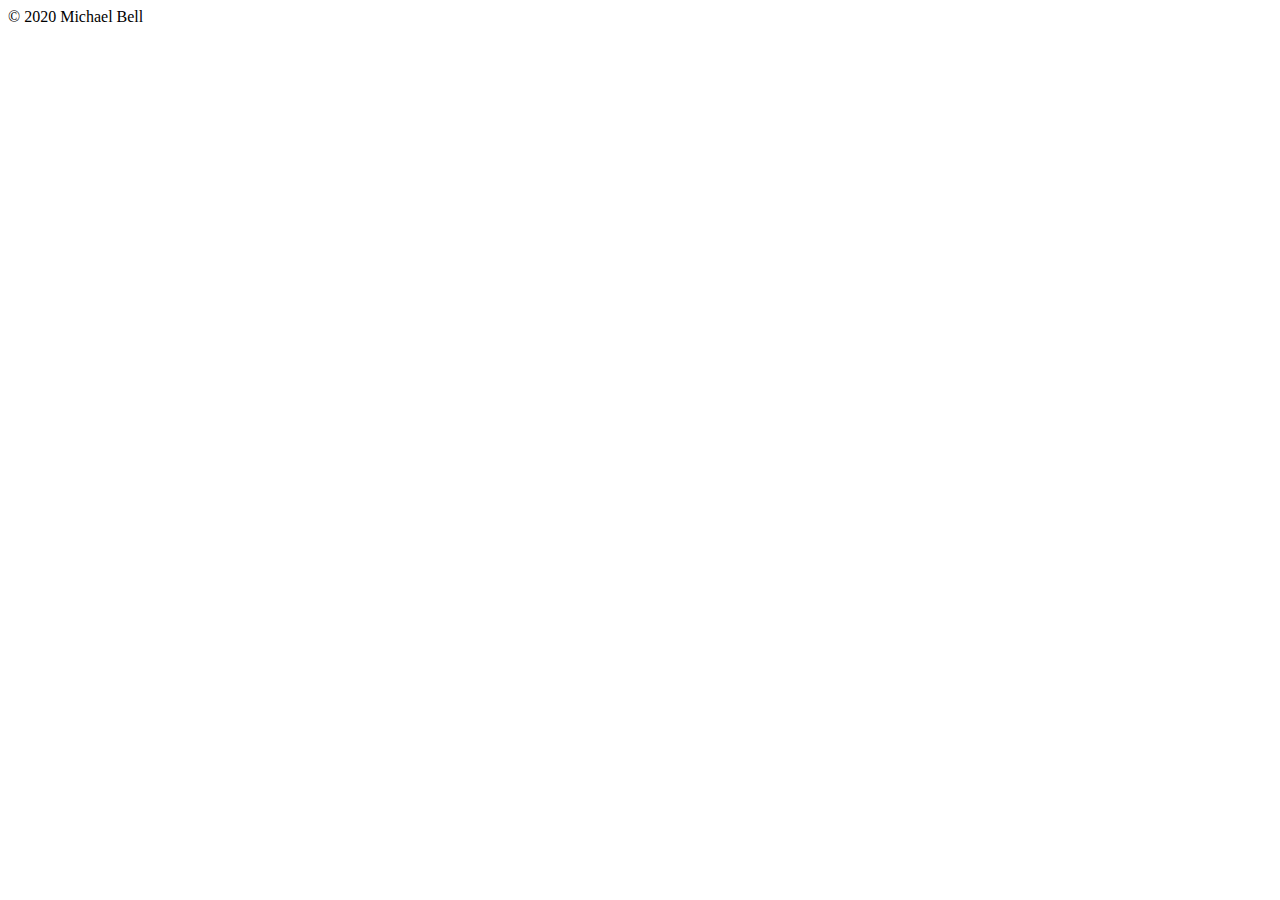
==== FED1StudioProject/index.html @ 30500be4 "created index, classes, team, and contact html" ====
﻿<!DOCTYPE html>
<html lang="en">
<head>
    <meta charset="utf-8" />
    <meta name="description" content="Small business website" />
    <meta name="keywords" content="learning" />
    <meta name="author" content="Michael Bell" />
    <title>Small Business Website</title>
</head>
<body>
    <header>
        <div>

        </div>
    </header>
    <main>
        <div>

        </div>
    </main>
    <footer>
        &copy; 2020 Michael Bell
    </footer>

</body>
</html>
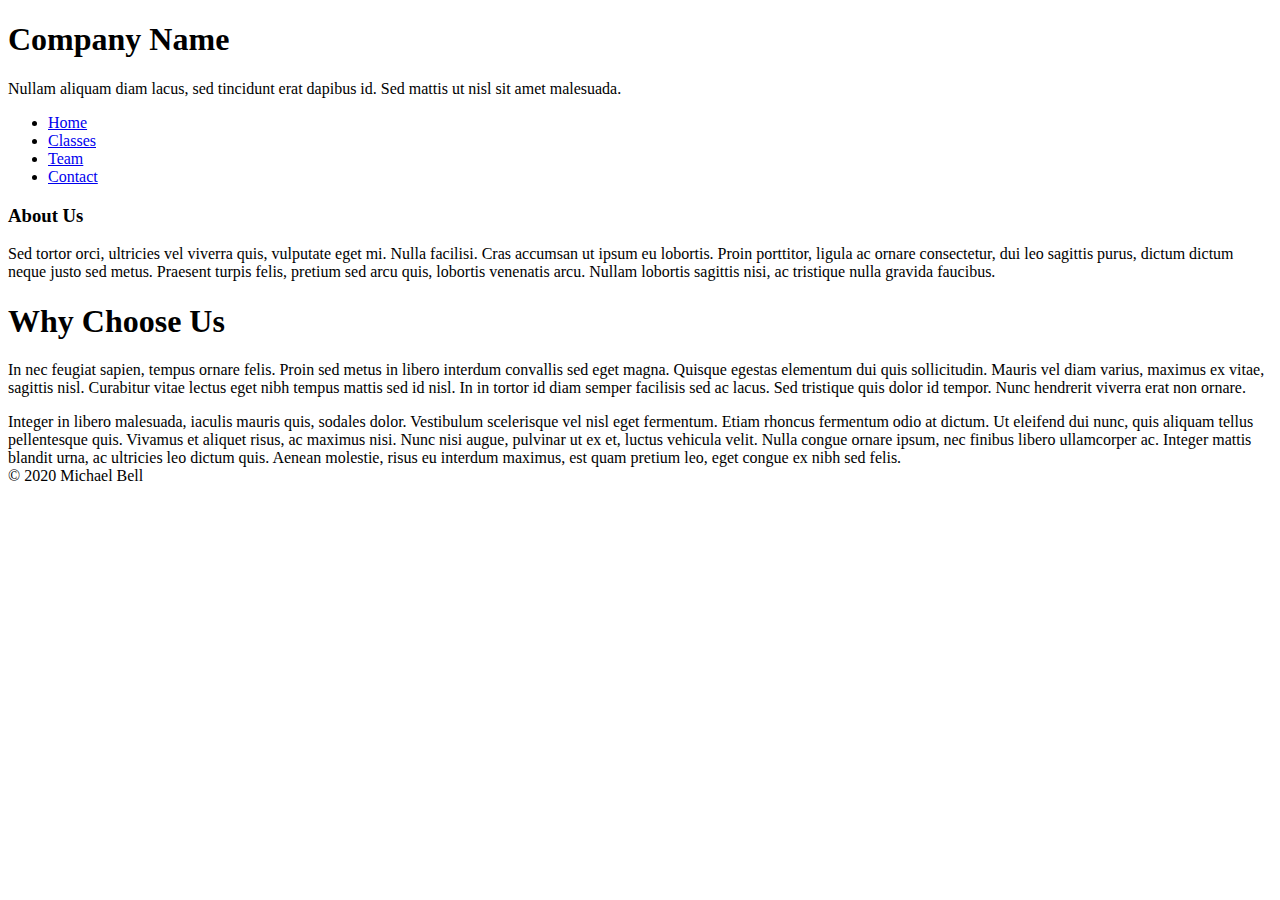
==== commit 695ea4bf: "Added layout of home page along with navigation" ====
--- a/FED1StudioProject/index.html
+++ b/FED1StudioProject/index.html
@@ -6,17 +6,49 @@
     <meta name="keywords" content="learning" />
     <meta name="author" content="Michael Bell" />
     <title>Small Business Website</title>
+
+    <link href="css/custom.css" rel="stylesheet" />
+
 </head>
 <body>
     <header>
-        <div>
-
-        </div>
+        <h1>Company Name</h1>
+        <p>
+            Nullam aliquam diam lacus, sed tincidunt erat dapibus id. Sed mattis ut nisl sit amet malesuada.
+        </p>
     </header>
+    <nav>
+        <ul>
+            <li>
+                <a href="index.html">Home</a>
+            </li>
+            <li>
+                <a href="classes.html">Classes</a>
+            </li>
+            <li>
+                <a href="team.html">Team</a>
+            </li>
+            <li>
+                <a href="contact.html">Contact</a>
+            </li>
+        </ul>
+    </nav>
     <main>
-        <div>
-
-        </div>
+        <article>
+            <h3>About Us</h3>
+            <p>
+                Sed tortor orci, ultricies vel viverra quis, vulputate eget mi. Nulla facilisi. Cras accumsan ut ipsum eu lobortis. Proin porttitor, ligula ac ornare consectetur, dui leo sagittis purus, dictum dictum neque justo sed metus. Praesent turpis felis, pretium sed arcu quis, lobortis venenatis arcu. Nullam lobortis sagittis nisi, ac tristique nulla gravida faucibus.
+            </p>
+            <h1>Why Choose Us</h1>
+            <section>
+                <p>
+                    In nec feugiat sapien, tempus ornare felis. Proin sed metus in libero interdum convallis sed eget magna. Quisque egestas elementum dui quis sollicitudin. Mauris vel diam varius, maximus ex vitae, sagittis nisl. Curabitur vitae lectus eget nibh tempus mattis sed id nisl. In in tortor id diam semper facilisis sed ac lacus. Sed tristique quis dolor id tempor. Nunc hendrerit viverra erat non ornare.
+                </p>
+            </section>
+            <section>
+                Integer in libero malesuada, iaculis mauris quis, sodales dolor. Vestibulum scelerisque vel nisl eget fermentum. Etiam rhoncus fermentum odio at dictum. Ut eleifend dui nunc, quis aliquam tellus pellentesque quis. Vivamus et aliquet risus, ac maximus nisi. Nunc nisi augue, pulvinar ut ex et, luctus vehicula velit. Nulla congue ornare ipsum, nec finibus libero ullamcorper ac. Integer mattis blandit urna, ac ultricies leo dictum quis. Aenean molestie, risus eu interdum maximus, est quam pretium leo, eget congue ex nibh sed felis.
+            </section>
+        </article>
     </main>
     <footer>
         &copy; 2020 Michael Bell
--- a/FED1StudioProject/css/custom.css
+++ b/FED1StudioProject/css/custom.css
@@ -0,0 +1,2 @@
+﻿body {
+}
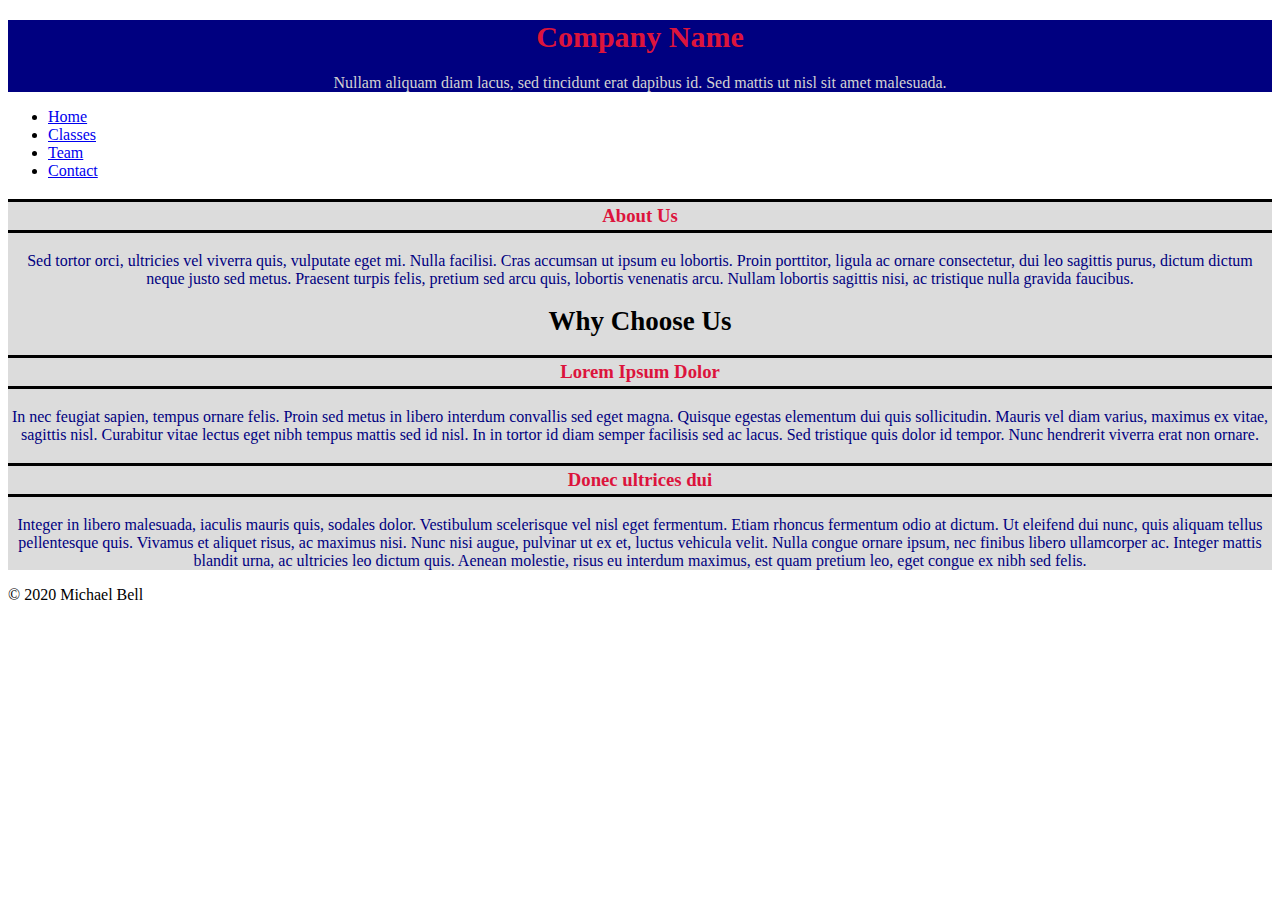
==== commit 268b3ea6: "Basic CSS styling for index" ====
--- a/FED1StudioProject/index.html
+++ b/FED1StudioProject/index.html
@@ -11,7 +11,7 @@
 
 </head>
 <body>
-    <header>
+    <header id="bannerSlogan">
         <h1>Company Name</h1>
         <p>
             Nullam aliquam diam lacus, sed tincidunt erat dapibus id. Sed mattis ut nisl sit amet malesuada.
@@ -34,21 +34,28 @@
         </ul>
     </nav>
     <main>
-        <article>
-            <h3>About Us</h3>
+        <article class="infoDesc">
+            <h3 class="infoTitle">About Us</h3>
             <p>
                 Sed tortor orci, ultricies vel viverra quis, vulputate eget mi. Nulla facilisi. Cras accumsan ut ipsum eu lobortis. Proin porttitor, ligula ac ornare consectetur, dui leo sagittis purus, dictum dictum neque justo sed metus. Praesent turpis felis, pretium sed arcu quis, lobortis venenatis arcu. Nullam lobortis sagittis nisi, ac tristique nulla gravida faucibus.
             </p>
+        </article>
+        <section>
             <h1>Why Choose Us</h1>
-            <section>
+            <article class="infoDesc">
+                <h3 class="infoTitle">Lorem Ipsum Dolor</h3>
                 <p>
                     In nec feugiat sapien, tempus ornare felis. Proin sed metus in libero interdum convallis sed eget magna. Quisque egestas elementum dui quis sollicitudin. Mauris vel diam varius, maximus ex vitae, sagittis nisl. Curabitur vitae lectus eget nibh tempus mattis sed id nisl. In in tortor id diam semper facilisis sed ac lacus. Sed tristique quis dolor id tempor. Nunc hendrerit viverra erat non ornare.
                 </p>
-            </section>
-            <section>
-                Integer in libero malesuada, iaculis mauris quis, sodales dolor. Vestibulum scelerisque vel nisl eget fermentum. Etiam rhoncus fermentum odio at dictum. Ut eleifend dui nunc, quis aliquam tellus pellentesque quis. Vivamus et aliquet risus, ac maximus nisi. Nunc nisi augue, pulvinar ut ex et, luctus vehicula velit. Nulla congue ornare ipsum, nec finibus libero ullamcorper ac. Integer mattis blandit urna, ac ultricies leo dictum quis. Aenean molestie, risus eu interdum maximus, est quam pretium leo, eget congue ex nibh sed felis.
-            </section>
-        </article>
+            </article>
+            <article class="infoDesc">
+                <h3 class="infoTitle">Donec ultrices dui</h3>
+                <p>
+                    Integer in libero malesuada, iaculis mauris quis, sodales dolor. Vestibulum scelerisque vel nisl eget fermentum. Etiam rhoncus fermentum odio at dictum. Ut eleifend dui nunc, quis aliquam tellus pellentesque quis. Vivamus et aliquet risus, ac maximus nisi. Nunc nisi augue, pulvinar ut ex et, luctus vehicula velit. Nulla congue ornare ipsum, nec finibus libero ullamcorper ac. Integer mattis blandit urna, ac ultricies leo dictum quis. Aenean molestie, risus eu interdum maximus, est quam pretium leo, eget congue ex nibh sed felis.
+                </p>
+            </article>
+        </section>
+
     </main>
     <footer>
         &copy; 2020 Michael Bell
--- a/FED1StudioProject/css/custom.css
+++ b/FED1StudioProject/css/custom.css
@@ -1,2 +1,41 @@
 ﻿body {
 }
+header {
+    background-color:navy;
+    color: lightgray;
+    text-align: center;
+}
+
+#bannerSlogan h1 {
+    color: crimson;
+    font-size: 30px;
+    
+}
+
+main {
+    background-color:gainsboro;
+}
+
+.infoTitle {
+    color: crimson;
+    border-top: solid;
+    border-bottom: solid;
+    border-top-color: black;
+    border-bottom-color: black;
+    padding: 3px;
+    
+    
+}
+
+.infoDesc {
+    color: navy;
+    text-align: center;
+}
+h1 {
+    text-align: center;
+    font-size: 27px;
+}
+
+
+
+
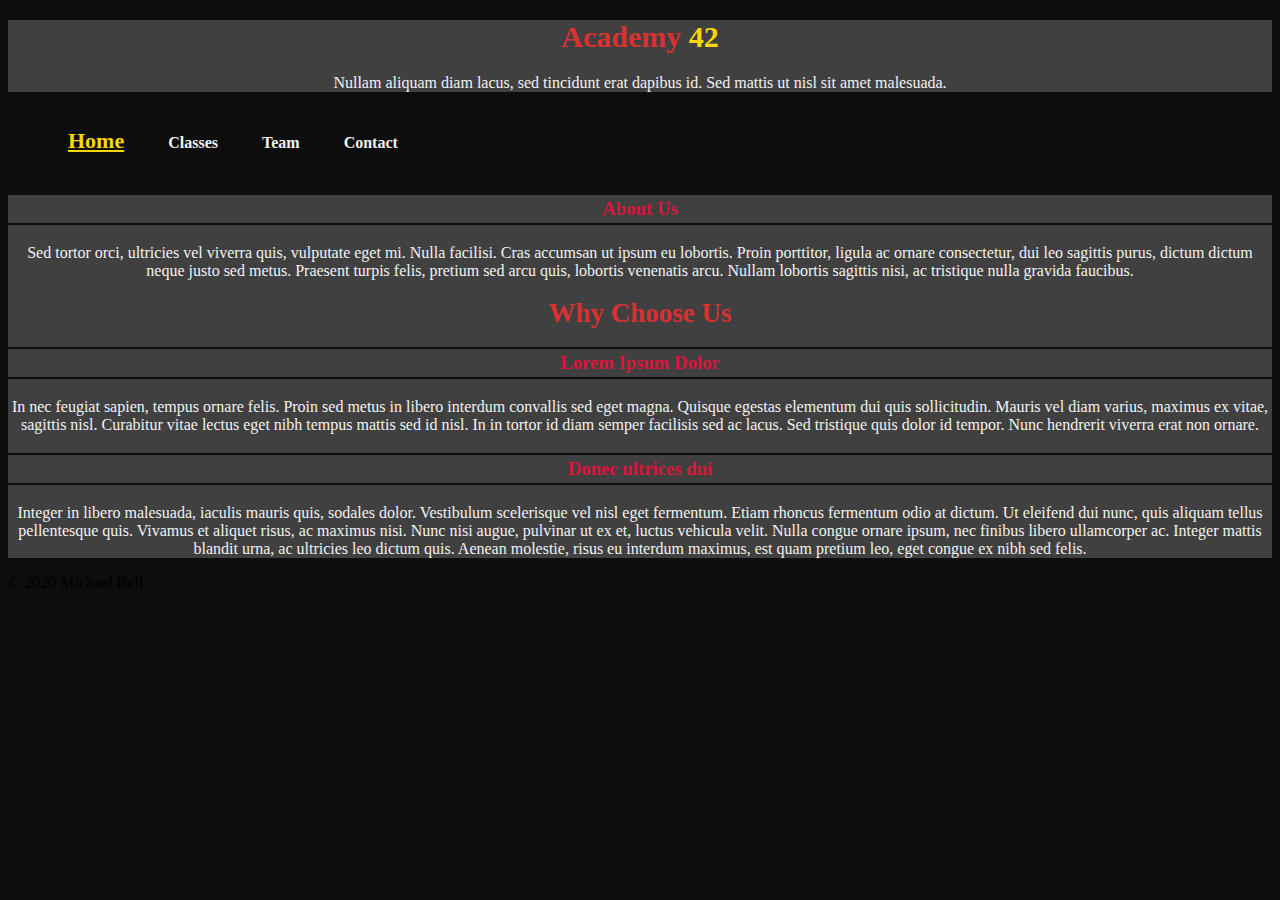
==== commit 2f7c9305: "Finialized color scheme and touched up layout" ====
--- a/FED1StudioProject/index.html
+++ b/FED1StudioProject/index.html
@@ -12,7 +12,7 @@
 </head>
 <body>
     <header id="bannerSlogan">
-        <h1>Company Name</h1>
+        <h1>Academy <span>42</span></h1>
         <p>
             Nullam aliquam diam lacus, sed tincidunt erat dapibus id. Sed mattis ut nisl sit amet malesuada.
         </p>
@@ -20,7 +20,7 @@
     <nav>
         <ul>
             <li>
-                <a href="index.html">Home</a>
+                <a href="index.html" class="active">Home</a>
             </li>
             <li>
                 <a href="classes.html">Classes</a>
--- a/FED1StudioProject/css/custom.css
+++ b/FED1StudioProject/css/custom.css
@@ -1,41 +1,143 @@
 ﻿body {
+    background-color: #0d0d0d;
 }
 header {
-    background-color:navy;
-    color: lightgray;
+    background-color: #404040;
+    color: #f2f2f2;
     text-align: center;
 }
 
 #bannerSlogan h1 {
-    color: crimson;
+    /*color: #d93030;*/
     font-size: 30px;
     
 }
 
+#bannerSlogan h1 span {
+    color: #ffd700;
+}
+
 main {
-    background-color:gainsboro;
+    background-color: #404040;
 }
 
 .infoTitle {
     color: crimson;
-    border-top: solid;
-    border-bottom: solid;
-    border-top-color: black;
-    border-bottom-color: black;
+    border-top: 2px solid #0d0d0d;
+    border-bottom: 2px solid #0d0d0d ;
+    /*border-top-color: black;
+    border-bottom-color: black;*/
     padding: 3px;
     
     
 }
 
 .infoDesc {
-    color: navy;
+    color: #f2f2f2;
     text-align: center;
 }
 h1 {
     text-align: center;
     font-size: 27px;
+    color: #d93030;
+}
+
+h1, h4 {
+    color: #d93030;
+}
+
+h2 {
+    /*color: #404040;*/
+    color: #f2f2f2;
+    text-align: center;
+}
+h3 {
+    color: #ffd700;
+}
+
+p {
+    color: #f2f2f2;
+}
+
+
+/*Navigation styling*/
+a {
+    color: #f2f2f2;
+    font-weight: bold;
+    text-decoration: none;
+    
+}
+
+a:hover, a:active, a:focus {
+    background-color: #0d0d0d;
+    color: #ffd700;
+    text-decoration: underline;
+    font-size: 22px;
+}
+
+.active {
+    color: #ffd700;
+    font-weight: bold;
+    font-size: 22px;
+    text-decoration: underline;
+}
+
+nav ul {
+    background-color: #0d0d0d;
+    /*border-top: 3px solid black;
+    border-bottom: 3px solid black;*/
+    
+}
+nav ul li {
+        display: inline-block;
+        
+}
+
+nav ul li a {
+    padding: 20px;
+    display: block;
+    
+}
+
+
+/*Contact list styling*/
+
+#contact ul li {
+    text-align: center;
+    list-style-type: none;
+}
+
+#contact ul li a {
+    padding: 12px;
+    display: block;
+}
+
+#contact ul li a:hover {
+    background-color: #404040;
+}
+
+/*#contact ul*/ #listItemOne /*#listItemTwo,*/  {
+    /*background-color: crimson;*/
+    border-top: 3px solid #0d0d0d;
+    border-bottom: 3px solid #0d0d0d;
+}
+
+#listItemThree {
+    border-top: solid #0d0d0d;
 }
 
 
 
 
+/*floats for Team page*/
+#rightColumn {
+    width: 25%;
+    float: right;
+}
+
+#leftColumn {
+    width: 72%;
+    border-right: solid white 2px;
+    float: left;
+    padding-right: 1em;
+}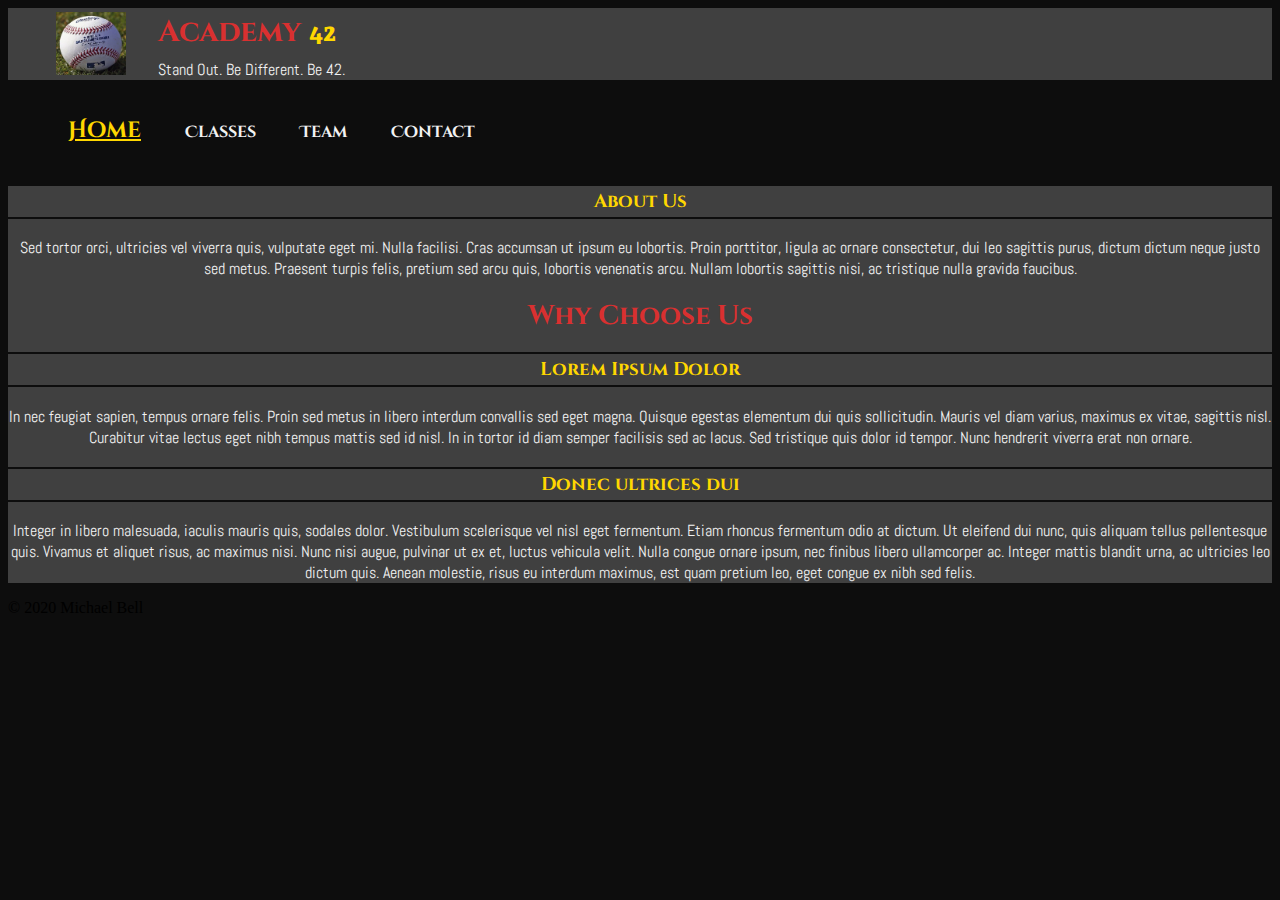
==== commit d98694e7: "Added company logo along with fonts for entire website" ====
--- a/FED1StudioProject/index.html
+++ b/FED1StudioProject/index.html
@@ -9,13 +9,21 @@
 
     <link href="css/custom.css" rel="stylesheet" />
 
+    <link rel="shortcut icon" href="/favicon.ico" type="image/x-icon" />
+    <link rel="icon" href="/favicon.ico" type="image/x-icon" />
+
+    <link href="https://fonts.googleapis.com/css2?family=Abel&family=Cinzel+Decorative&family=Cinzel:wght@600&family=Grenze+Gotisch&display=swap" rel="stylesheet">
+
+
 </head>
 <body>
     <header id="bannerSlogan">
-        <h1>Academy <span>42</span></h1>
-        <p>
-            Nullam aliquam diam lacus, sed tincidunt erat dapibus id. Sed mattis ut nisl sit amet malesuada.
-        </p>
+        <div id="headerOverlay">
+            <h1>Academy <span>42</span></h1>
+            <p>
+                Stand Out. Be Different. Be 42.
+            </p>
+        </div>
     </header>
     <nav>
         <ul>
@@ -56,6 +64,7 @@
             </article>
         </section>
 
+
     </main>
     <footer>
         &copy; 2020 Michael Bell
--- a/FED1StudioProject/css/custom.css
+++ b/FED1StudioProject/css/custom.css
@@ -4,17 +4,30 @@
 header {
     background-color: #404040;
     color: #f2f2f2;
-    text-align: center;
+    text-align: left;
 }
 
 #bannerSlogan h1 {
     /*color: #d93030;*/
     font-size: 30px;
-    
+    text-align: left;
+    vertical-align: text-bottom;
+    
+}
+#bannerSlogan #headerOverlay {
+    background-image: url(../images/mlb_baseball.jpg);
+    background-repeat: no-repeat;
+    background-size: 70px;
+    background-position: 4% center;         
+}
+
+#bannerSlogan h1, #bannerSlogan p{
+    margin: 7px 0 7px 150px;
 }
 
 #bannerSlogan h1 span {
-    color: #ffd700;
+        color: #ffd700;
+        font-family: 'Grenze Gotisch', cursive;
 }
 
 main {
@@ -22,7 +35,7 @@
 }
 
 .infoTitle {
-    color: crimson;
+    /*color: #d93030;*/
     border-top: 2px solid #0d0d0d;
     border-bottom: 2px solid #0d0d0d ;
     /*border-top-color: black;
@@ -40,6 +53,7 @@
     text-align: center;
     font-size: 27px;
     color: #d93030;
+    font-family: 'Cinzel', serif;
 }
 
 h1, h4 {
@@ -50,13 +64,20 @@
     /*color: #404040;*/
     color: #f2f2f2;
     text-align: center;
+    font-family: 'Cinzel Decorative', cursive;
 }
 h3 {
     color: #ffd700;
-}
+    font-family: 'Cinzel', serif;
+}
+h4 {
+    font-family: 'Cinzel Decorative', cursive;
+}
+
 
 p {
     color: #f2f2f2;
+    font-family: 'Abel', sans-serif;
 }
 
 
@@ -86,8 +107,11 @@
     background-color: #0d0d0d;
     /*border-top: 3px solid black;
     border-bottom: 3px solid black;*/
-    
-}
+    font-family: 'Cinzel Decorative', cursive;
+    font-weight: bold;
+}
+    
+
 nav ul li {
         display: inline-block;
         
@@ -98,6 +122,7 @@
     display: block;
     
 }
+nav
 
 
 /*Contact list styling*/
@@ -126,6 +151,12 @@
     border-top: solid #0d0d0d;
 }
 
+#listItemOne, #listItemTwo, #listItemThree {
+    text-align: center;
+    list-style-type: none;
+    font-size: 20px;
+}
+
 
 
 
@@ -133,6 +164,11 @@
 #rightColumn {
     width: 25%;
     float: right;
+}
+
+#rightColumn ul li {
+    font-family: 'Cinzel', serif;
+        
 }
 
 #leftColumn {
@@ -140,4 +176,31 @@
     border-right: solid white 2px;
     float: left;
     padding-right: 1em;
-}+}
+
+/*float and clear for company logo
+    .companyLogo {
+    float: left;
+    width: 40%;
+    padding-right: 1em;
+    border-right: solid white 5px;
+
+
+#cssLeftLogo {
+    border-right: solid white 5px;
+}*/
+
+
+
+.clear {
+    clear: both;
+}
+
+
+header img {
+    float: left;
+    /*margin: 1.5em;*/
+}
+
+/*Fonts*/
+
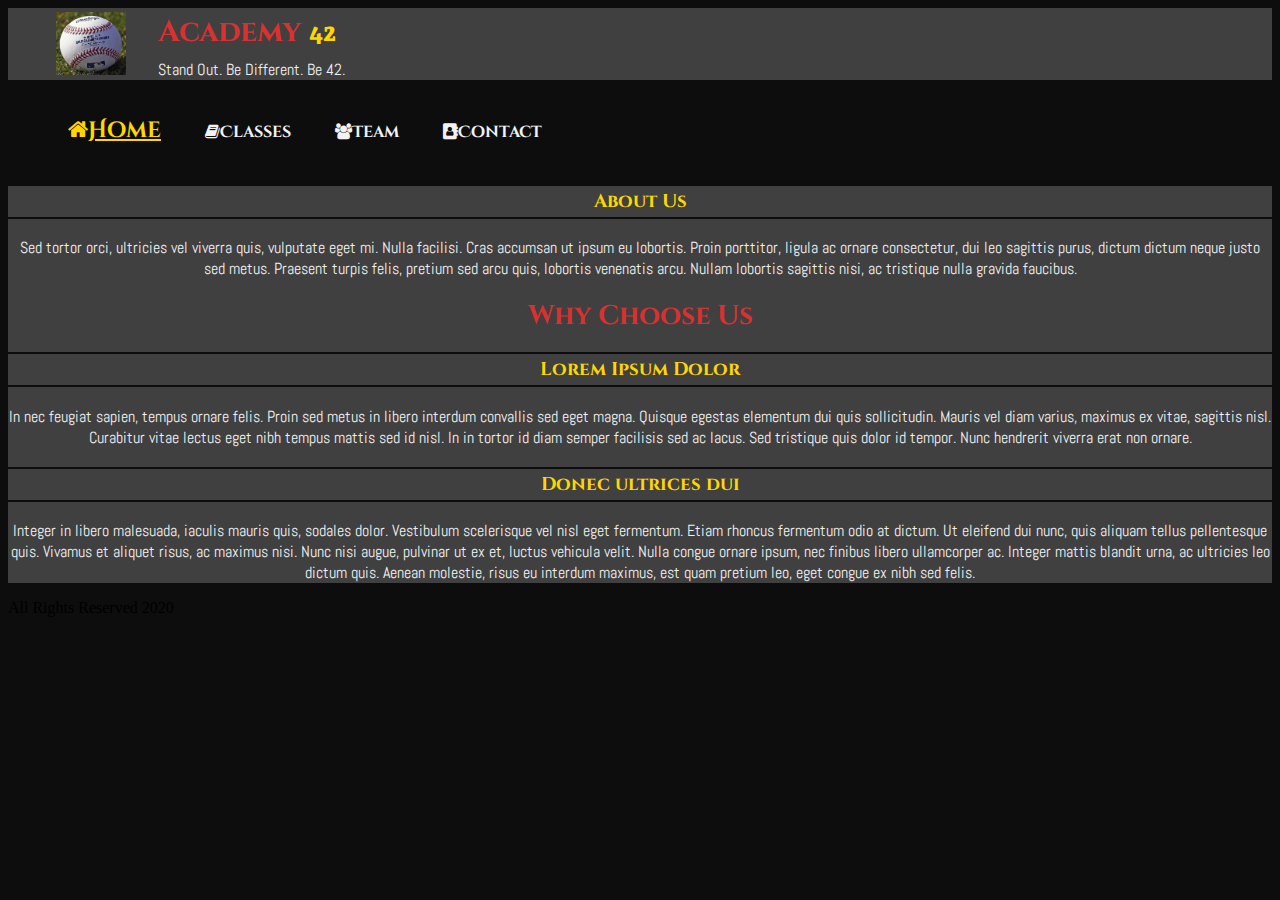
==== commit 6fde2501: "Added font awesome icons to navigation" ====
--- a/FED1StudioProject/index.html
+++ b/FED1StudioProject/index.html
@@ -11,6 +11,8 @@
 
     <link rel="shortcut icon" href="/favicon.ico" type="image/x-icon" />
     <link rel="icon" href="/favicon.ico" type="image/x-icon" />
+
+    <link rel="stylesheet" href="https://stackpath.bootstrapcdn.com/font-awesome/4.7.0/css/font-awesome.min.css" integrity="sha384-wvfXpqpZZVQGK6TAh5PVlGOfQNHSoD2xbE+QkPxCAFlNEevoEH3Sl0sibVcOQVnN" crossorigin="anonymous">
 
     <link href="https://fonts.googleapis.com/css2?family=Abel&family=Cinzel+Decorative&family=Cinzel:wght@600&family=Grenze+Gotisch&display=swap" rel="stylesheet">
 
@@ -28,16 +30,16 @@
     <nav>
         <ul>
             <li>
-                <a href="index.html" class="active">Home</a>
+                <a href="index.html" class="active"><i class="fa fa-home" aria-hidden="true"></i>Home</a>
             </li>
             <li>
-                <a href="classes.html">Classes</a>
+                <a href="classes.html"><i class="fa fa-book" aria-hidden="true"></i>Classes</a>
             </li>
             <li>
-                <a href="team.html">Team</a>
+                <a href="team.html"><i class="fa fa-users" aria-hidden="true"></i>Team</a>
             </li>
             <li>
-                <a href="contact.html">Contact</a>
+                <a href="contact.html"><i class="fa fa-address-book" aria-hidden="true"></i>Contact</a>
             </li>
         </ul>
     </nav>
@@ -67,7 +69,7 @@
 
     </main>
     <footer>
-        &copy; 2020 Michael Bell
+       All Rights Reserved 2020
     </footer>
 
 </body>
